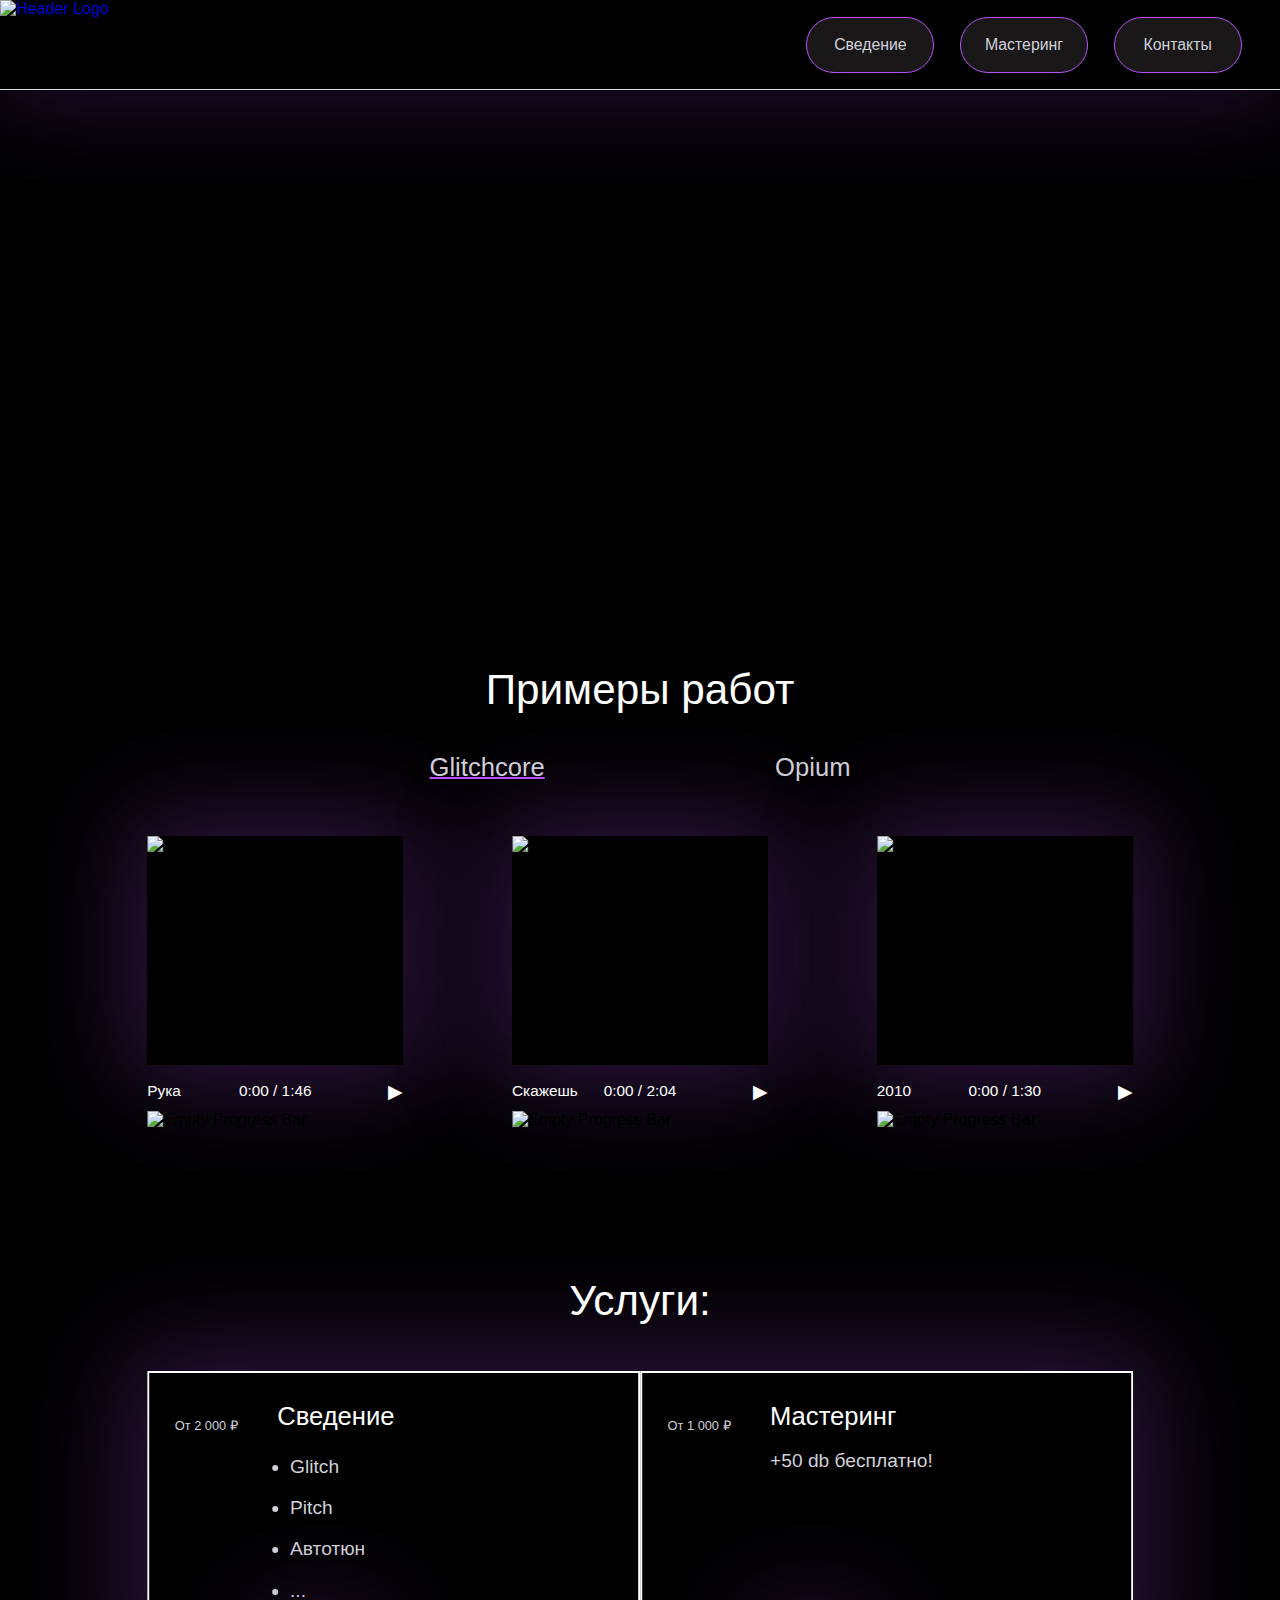
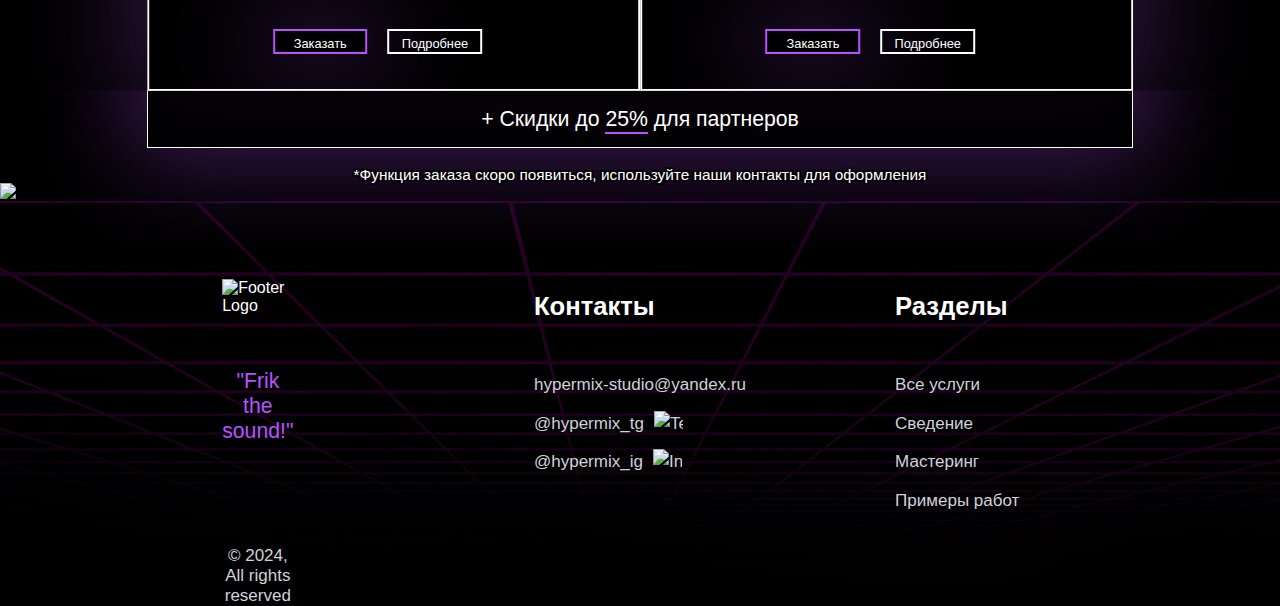
==== хостим 2/index.html @ dfeb9de0 "First commit" ====
<!DOCTYPE html>
<html lang="en">
<head>
    <link rel="shortcut icon" href="../web/images/icon.png" type="image/png">
    <meta charset="UTF-8">
    <meta name="viewport" content="width=device-width, initial-scale=1.0">
    <title>Hypermix studio</title>
    <link rel="stylesheet" href="web/css/main.css">
    <meta name="mailru-domain" content="qhyqRhUvNduUtfy6" />
</head>

<header class="site-header">
    <a href="index.html">
        <img id="header-logo" src="../web/images/main_header_logo.png" alt="Header Logo">
    </a>
    <nav class="desktop-menu">
    <button class="header-button" id="mix-button" onclick="location.href='mix.html'">Сведение</button>
    <button class="header-button" id="mastering-button" onclick="location.href='mastering.html'">Мастеринг</button>
    <button class="header-button" id="contacts-button" onclick="toggleContainer()">Контакты</button>
    </nav>
    <!-- Бургер-меню -->
    <div class="burger-menu" onclick="toggleMobileMenu()">
        <span></span>
        <span></span>
        <span></span>
    </div>
    <!-- Мобильное меню -->
    <nav class="mobile-menu">
        <a href="mix.html">Сведение</a>
        <a href="mastering.html">Мастеринг</a>
        <a href="#" onclick="toggleContainer()">Контакты</a>
    </nav>
    </header>

<body>
<div class="wrapper">
    
<main class="main">

    <!-- Контейнер, который открывается при нажатии на кнопку -->
    <div class="container" id="container" style="display: none;">
        <div class="container-links">
        <a >hypermix-studio@yandex.ru</a>
        <a href="https://t.me/hypermix" class="telegram-link">
            @hypermix_tg
            <img src="../web/images/telegram_icon.png" alt="Telegram" class="social-icon">
        </a>
        <a href="https://www.instagram.com/hypermix" class="instagram-link">
            @hypermix_ig
            <img src="../web/images/instagram_icon.png" alt="Instagram" class="social-icon">
        </a>
        </div>
    
    </div>


    <video id="main-wave-video" autoplay loop muted playsinline>
        <source src="../web/images/main_wave.mp4" type="video/mp4">
        Ваш браузер не поддерживает видео.
    </video>
    

<div id="work-examples-text">Примеры работ</div>


<div id="content-switch-buttons">
    <button id="glitchcore-button" class="content-button" onclick="activateButton(this, 'glitchcore')">Glitchcore</button>
    <button id="opium-button" class="content-button" onclick="activateButton(this, 'opium')">Opium</button>
</div>


<!-- Контейнер для Glitchcore (уже создан) -->
<div id="glitchcore-container">
    <div class="glitchcore-item">
    <img src="../web/images/main_rain.jpg" alt="Rain" class="gallery-image">
    <div class="track-controls-container">
    <div class="track-controls">
        <div class="track-name">Рука</div>
        <div class="track-timer">0:00 / 1:46</div>
        <button class="play-pause-btn" onclick="togglePlay(this)">▶</button>
    </div>
    <div class="progress-bar" onclick="seekAudio(event, this)">
        <img src="../web/images/main_empty_progressbar.png" class="progress-bg" alt="Empty Progress Bar">
        <img src="../web/images/main_full_progressbar.png" class="progress-fill" alt="Full Progress Bar">
    </div>
    </div>
    <audio>
        <source src="../web/audio/main_rain.mp3" type="audio/mpeg">
        Ваш браузер не поддерживает аудиоэлементы.
    </audio>
        <audio controls>
            <source src="../web/audio/main_rain.mp3" type="audio/mpeg">
            Your browser does not support the audio element.
        </audio>
    </div>


    <div class="glitchcore-item">
        <img src="../web/images/main_uzau.jpg" alt="Uzau" class="gallery-image">
        <div class="track-controls-container">
<div class="track-controls">
        <div class="track-name">Скажешь</div>
        <div class="track-timer">0:00 / 2:04</div>
        <button class="play-pause-btn" onclick="togglePlay(this)">▶</button>
    </div>
    <div class="progress-bar" onclick="seekAudio(event, this)">
        <img src="../web/images/main_empty_progressbar.png" class="progress-bg" alt="Empty Progress Bar">
        <img src="../web/images/main_full_progressbar.png" class="progress-fill" alt="Full Progress Bar">
    </div>
    </div>
    <audio>
        <source src="../web/audio/main_uzau.mp3" type="audio/mpeg">
        Ваш браузер не поддерживает аудиоэлементы.
    </audio>
        <audio controls>
            <source src="../web/audio/main_uzau.mp3" type="audio/mpeg">
            Your browser does not support the audio element.
        </audio>
    </div>


    <div class="glitchcore-item">
        <img src="../web/images/main_usb.jpg" alt="USB" class="gallery-image">
        <div class="track-controls-container">
<div class="track-controls">
        <div class="track-name">2010</div>
        <div class="track-timer">0:00 / 1:30</div>
        <button class="play-pause-btn" onclick="togglePlay(this)">▶</button>
    </div>
    <div class="progress-bar" onclick="seekAudio(event, this)">
        <img src="../web/images/main_empty_progressbar.png" class="progress-bg" alt="Empty Progress Bar">
        <img src="../web/images/main_full_progressbar.png" class="progress-fill" alt="Full Progress Bar">
    </div>
    </div>
    <audio>
        <source src="../web/audio/main_usb.mp3" type="audio/mpeg">
        Ваш браузер не поддерживает аудиоэлементы.
    </audio>
        <audio controls>
            <source src="../web/audio/main_usb.mp3" type="audio/mpeg">
            Your browser does not support the audio element.
        </audio>
    </div>
</div>


<!-- Контейнер для Opium -->
<div id="opium-container" style="display: none;">
    <div class="glitchcore-item">
        <img src="../web/images/main_rickowens.jpg" alt="Ric Owens" class="gallery-image">
        <div class="track-controls-container">
<div class="track-controls">
        <div class="track-name">TRAP1</div>
        <div class="track-timer">0:00 / 1:18</div>
        <button class="play-pause-btn" onclick="togglePlay(this)">▶</button>
    </div>
    <div class="progress-bar" onclick="seekAudio(event, this)">
        <img src="../web/images/main_empty_progressbar.png" class="progress-bg" alt="Empty Progress Bar">
        <img src="../web/images/main_full_progressbar.png" class="progress-fill" alt="Full Progress Bar">
    </div>
    </div>
    <audio>
        <source src="../web/audio/main_rickowens.mp3" type="audio/mpeg">
        Ваш браузер не поддерживает аудиоэлементы.
    </audio>
        <audio controls>
            <source src="../web/audio/main_rickowens.mp3" type="audio/mpeg">
            Your browser does not support the audio element.
        </audio>
    </div>

    <div class="glitchcore-item">
        <img src="../web/images/main_fen.jpeg" alt="Fen" class="gallery-image">
        <div class="track-controls-container">
<div class="track-controls">
        <div class="track-name">Стрелки</div>
        <div class="track-timer">0:00 / 2:11</div>
        <button class="play-pause-btn" onclick="togglePlay(this)">▶</button>
    </div>
    <div class="progress-bar" onclick="seekAudio(event, this)">
        <img src="../web/images/main_empty_progressbar.png" class="progress-bg" alt="Empty Progress Bar">
        <img src="../web/images/main_full_progressbar.png" class="progress-fill" alt="Full Progress Bar">
    </div>
    </div>
    <audio>
        <source src="../web/audio/main_fen.mp3" type="audio/mpeg">
        Ваш браузер не поддерживает аудиоэлементы.
    </audio>
        <audio controls>
            <source src="../web/audio/main_fen.mp3" type="audio/mpeg">
            Your browser does not support the audio element.
        </audio>
    </div>
    <div class="glitchcore-item">

        <img src="../web/images/main_sky.jpg" alt="Sky" class="gallery-image">
        <div class="track-controls-container">
<div class="track-controls">
        <div class="track-name">just myself</div>
        <div class="track-timer">0:00 / 1:55</div>
        <button class="play-pause-btn" onclick="togglePlay(this)">▶</button>
    </div>
    <div class="progress-bar" onclick="seekAudio(event, this)">
        <img src="../web/images/main_empty_progressbar.png" class="progress-bg" alt="Empty Progress Bar">
        <img src="../web/images/main_full_progressbar.png" class="progress-fill" alt="Full Progress Bar">
    </div>
    </div>
    <audio>
        <source src="../web/audio/main_sky.mp3" type="audio/mpeg">
        Ваш браузер не поддерживает аудиоэлементы.
    </audio>
        <audio controls>
            <source src="../web/audio/main_sky.mp3" type="audio/mpeg">
            Your browser does not support the audio element.
        </audio>
    </div>
</div>

<div id="our-orders-text">Услуги:</div>

<!-- Replace existing custom-rectangle with two separate ones -->
<div class="services-container">
    <div id="mixing-rectangle">
        <div id="mixing-title">Сведение</div>
        <div id="mixing-price-container">
            <div id="mixing-price">От 2 000 ₽</div>
        </div>
        <ul id="mixing-list">
            <li>Glitch</li>
            <li>Pitch</li>
            <li>Автотюн</li>
            <li>...</li>
        </ul>
        <div class="button-container">
            <button class="order-button"  onclick="openOrderForm('mixing')">Заказать</button>
            <button class="details-button" onclick="location.href='mix.html'">Подробнее</button>
        </div>
    </div>



    <div id="mastering-rectangle">
        <div id="mastering-title">Мастеринг</div>
        <div id="mastering-price-container">
            <div id="mastering-price">От 1 000 ₽</div>
        </div>
        <div id="mastering-note">+50 db бесплатно!</div>
        <div class="button-container">
            <button class="order-button" onclick="openOrderForm('mastering')">Заказать</button>
            <button class="details-button" onclick="location.href='mastering.html'">Подробнее</button>
        </div>
    </div>
    
    
</div>

<div id="discount-rectangle">
    <div id="discount-text">+ Скидки до <span class="discount-percent">25%</span> для партнеров</div>
</div>

<!-- Затемнение сайта -->
<div class="overlay" id="overlay"></div>

<!-- Форма заказа -->
<div class="order-form" id="orderForm-mixing">
    <div class="order-form-header">
        <span class="form-title">Форма заказа</span>
        <span class="form-subtitle">Сведение</span>
        <button class="close-button" onclick="closeOrderForm()">✖</button>
    </div>
    <!-- Контент формы -->
    <form>
        <ul class="order-form-fields">
            <li>
                <span class="field-label">Псевдоним:</span>
                <input type="text" class="field-input" name="nickname" placeholder="Введите псевдоним" required>
            </li>
            <li>
                <span class="field-label">Соц. сеть для коммуникации:</span>
                <input type="text" class="field-input" name="social" placeholder="Введите ссылку" required>
            </li>
            <li>
                <span class="field-label">Кол-во исполнителей:</span>
                <input type="text" class="field-input" name="social" placeholder="Сколько?" required>
            </li>
            <li>
                <span class="field-label">Похожий трек:</span>
                <input type="text" class="field-input" name="social" placeholder="Ссылка" required>
            </li>
            <li>
                <span class="field-label">Ваши дорожки вокала:</span>
                <div class="file-upload-wrapper">
                    <input type="file" class="custom-file-input" name="vocal_tracks" accept="audio/*" id="vocal-track-upload-mixing">
                    <label for="vocal-track-upload-mixing" class="upload-label field-input">+Добавить файл</label>
                </div>
            </li>
            <li>
                <span class="field-label">Инструментал вашего трека:</span>
                <div class="file-upload-wrapper">
                    <input type="file" class="custom-file-input" name="instrumental_track" accept="audio/*" id="instrumental-track-upload-mixing">
                    <label for="instrumental-track-upload-mixing" class="upload-label field-input">+Добавить файл</label>
                </div>
            </li>
            <li>
                <span class="field-label">Тональность:</span>
                <input type="text" class="field-input" name="social" placeholder="A#m, C, ..." required>
            </li  >
            <li >
                <span class="field-label">Комментарий:</span>
                <textarea class="field-textarea" name="comment" placeholder="Введите комментарий"></textarea>
            </li>

            <li>
                <span class="field-label">Почта для получения чека:</span>
                <input type="text" class="field-input" name="social" placeholder="address@mail" required>
            </li>
            <li>
                <span class="field-label">Номер карты:</span>
                <input type="text" class="field-input" name="social" placeholder="0000 0000 0000 0000" required>
            </li>
            <li>
                <span class="field-label">Срок действия:</span>
                <input type="text" class="field-input" name="social" placeholder="ММ/ГГ" required>
            </li>
            <li>
                <span class="field-label">CVC/CVV-код:</span>
                <input type="text" class="field-input" name="social" placeholder="CVC" required>
            </li>
            
        </ul>
        <span class="centered-text">*Предоплата 500 рублей во избежание DDOS-атак</span>
        <button type="submit" class="order-button-form">Отправить</button>
    </form>
</div>




<!-- Форма заказа -->
<div class="order-form" id="orderForm-mastering">
    <div class="order-form-header">
        <span class="form-title">Форма заказа</span>
        <span class="form-subtitle">Мастеринг</span>
        <button class="close-button" onclick="closeOrderForm()">✖</button>
    </div>
    <!-- Контент формы -->
    <form>
        <ul class="order-form-fields">
            <li>
                <span class="field-label">Псевдоним:</span>
                <input type="text" class="field-input" name="nickname" placeholder="Введите псевдоним" required>
            </li>
            <li>
                <span class="field-label">Соц. сеть для коммуникации:</span>
                <input type="text" class="field-input" name="social" placeholder="Введите ссылку" required>
            </li>
            <li>
                <span class="field-label">Пример желаемого мастеринга:</span>
                <input type="text" class="field-input" name="social" placeholder="Ссылка" required>
            </li>
            <li>
                <span class="field-label">Ваши дорожки вокала:</span>
                <div class="file-upload-wrapper">
                    <input type="file" class="custom-file-input" name="vocal_tracks" accept="audio/*" id="vocal-track-upload-mastering">
                    <label for="vocal-track-upload-mastering" class="upload-label field-input">+Добавить файл</label>
                </div>
            </li>
            <li>
                <span class="field-label">Инструментал вашего трека:</span>
                <div class="file-upload-wrapper">
                    <input type="file" class="custom-file-input" name="instrumental_track" accept="audio/*" id="instrumental-track-upload-mastering">
                    <label for="instrumental-track-upload-mastering" class="upload-label field-input">+Добавить файл</label>
                </div>
            </li>
            <li>
                <span class="field-label">Тональность:</span>
                <input type="text" class="field-input" name="social" placeholder="A#m, C, ..." required>
            </li>
            <li>
                <span class="field-label">Комментарий:</span>
                <textarea class="field-textarea" name="comment" placeholder="Введите комментарий"></textarea>
            </li>
            <li>
                <span class="field-label">Почта для получения чека:</span>
                <input type="text" class="field-input" name="social" placeholder="address@mail" required>
            </li>
            <li>
                <span class="field-label">Номер карты:</span>
                <input type="text" class="field-input" name="social" placeholder="0000 0000 0000 0000" required>
            </li>
            <li>
                <span class="field-label">Срок действия:</span>
                <input type="text" class="field-input" name="social" placeholder="ММ/ГГ" required>
            </li>
            <li>
                <span class="field-label">CVC/CVV-код:</span>
                <input type="text" class="field-input" name="social" placeholder="CVC" required>
            </li>
            
        </ul>
        <span class="centered-text">*Предоплата 500 рублей во избежание DDOS-атак</span>
        <button type="submit" class="order-button-form">Отправить</button>
    </form>
</div>

<div class="order-note">*Функция заказа скоро появиться, используйте наши контакты для оформления</div>
 
<img id="footer-up-image" src="../web/images/footer_up.png" alt="Footer Background">


</main>





<footer class="footer">


    <div class="footer-columns">

        <div class="footer-column">
            <img src="../web/images/main_header_logo.png" alt="Footer Logo" class="footer-logo">
            <div class="footer-tagline">"Frik the sound!"</div>
            <div class="footer-copyright">© 2024, All rights reserved</div>
        </div>

        <!-- Contacts Column -->
        <div class="footer-contacts" >
            <h3 class="footer-title">Контакты</h3>
            <div class="footer-links">
                <a >hypermix-studio@yandex.ru</a>
                <a href="https://t.me/hypermix" class="telegram-link">
                    @hypermix_tg
                    <img src="../web/images/telegram_icon.png" alt="Telegram" class="social-icon">
                </a>
                <a href="https://www.instagram.com/hypermix" class="instagram-link">
                    @hypermix_ig
                    <img src="../web/images/instagram_icon.png" alt="Instagram" class="social-icon">
                </a>
                
            </div>
        </div>
        
        <!-- Sections Column -->
        
        <div class="footer-column">
            <div class="footer-column-sections">
            <h3 class="footer-title">Разделы</h3>
            <div class="footer-links">
                <a href="index.html#our-orders-text">Все услуги</a>
                <a href="mix.html" onclick="location.href='mix.html'">Сведение</a>
                <a href="mastering.html" onclick="location.href='mastering.html'">Мастеринг</a>
                <a href="index.html#work-examples-text">Примеры работ</a>
            </div>
        </div>
        </div>
    </div>


</footer>









</div>

    <script>

        // Функция для открытия и закрытия контейнера
        function toggleContainer() {
    const container = document.getElementById('container');
    const currentDisplay = window.getComputedStyle(container).display;

    if (currentDisplay === 'none') {
        container.style.display = 'block'; // Показываем контейнер
    } else {
        container.style.display = 'none'; // Скрываем контейнер
    }
}

function showContent(contentId) {
        // Скрываем оба контейнера
        document.getElementById('glitchcore-container').style.display = 'none';
        document.getElementById('opium-container').style.display = 'none';
  document.getElementById('glitchcore-container').style.opacity = '0';
        document.getElementById('opium-container').style.opacity = '0';

        // Показываем выбранный контейнер
        document.getElementById(contentId + '-container').style.display = 'flex';
		
			  setTimeout(() => {document.getElementById(contentId + '-container').style.opacity = '1';}, 1000)
    }

window.onload = function () {
    // Устанавливаем активное состояние кнопки
    const defaultButton = document.getElementById('glitchcore-button');
    const defaultContainer = document.getElementById('glitchcore-container');

    // Активируем кнопку
    defaultButton.classList.add('active');

    // Показываем контейнер
    defaultContainer.style.display = 'flex'; 
	defaultContainer.style.opacity = '1';
};

 function activateButton(button, contentId) {
            // Убираем класс "active" у всех кнопок
            document.querySelectorAll('.content-button').forEach(btn => btn.classList.remove('active'));

            // Добавляем класс "active" к нажатой кнопке
            button.classList.add('active');

            // Скрываем все контейнеры
             document.getElementById('glitchcore-container').style.display = 'none';
        document.getElementById('opium-container').style.display = 'none';
  document.getElementById('glitchcore-container').style.opacity = '0';
        document.getElementById('opium-container').style.opacity = '0';
  // Показываем выбранный контейнер
        document.getElementById(contentId + '-container').style.display = 'flex';
		     
			 setTimeout(() => {document.getElementById(contentId + '-container').style.opacity = '1';}, 1)
 
        }








let currentAudio = null;
let currentButton = null;

function togglePlay(button, audioSrc) {
    const container = button.closest('.glitchcore-item');
    const audioElement = container.querySelector('audio');
    
    if (!audioElement) {
        console.error("Аудиоэлемент не найден!");
        return;
    }

    // Если аудио меняется, останавливаем текущее воспроизведение
    if (currentAudio && currentAudio !== audioElement) {
        currentAudio.pause();
        if (currentButton) currentButton.textContent = '▶';
    }

    // Управляем текущим состоянием аудио
    if (audioElement.paused) {
        audioElement.play();
        button.textContent = '❚❚';
        currentAudio = audioElement;
        currentButton = button;
    } else {
        audioElement.pause();
        button.textContent = '▶';
        currentAudio = null;
        currentButton = null;
    }

    // Обновляем прогресс и отображение времени
    audioElement.ontimeupdate = () => updateProgress(audioElement, container);
    audioElement.onended = () => button.textContent = '▶';
}



function updateProgress(audio, container) {
    const timer = container.querySelector('.track-timer');
    const progressFill = container.querySelector('.progress-fill');

    const currentTime = formatTime(audio.currentTime);
    const duration = formatTime(audio.duration || 0);

    // Обновление времени
    timer.textContent = `${currentTime} / ${duration}`;

    // Обновление прогрессбара
    const progressPercentage = (audio.currentTime / audio.duration) * 100 || 0;
    progressFill.style.clipPath = `inset(0 ${100 - progressPercentage}% 0 0)`;
}

function seekAudio(event, progressBar) {
    const container = progressBar.closest('.glitchcore-item');
    const audio = container.querySelector('audio');
    const playPauseButton = container.querySelector('.play-pause-btn');

    const rect = progressBar.getBoundingClientRect();
    const clickX = event.clientX - rect.left;
    const percentage = clickX / rect.width;

    // Устанавливаем новое время воспроизведения
    audio.currentTime = percentage * audio.duration;

    // Проверяем, воспроизводится ли другой трек
    if (currentAudio && currentAudio !== audio) {
        currentAudio.pause(); // Ставим на паузу текущий трек
        if (currentButton) currentButton.textContent = '▶'; // Обновляем кнопку предыдущего трека
    }

    // Обновляем ссылки на новый трек и кнопку
    currentAudio = audio;
    currentButton = playPauseButton;

    // Запускаем воспроизведение нового трека
    if (audio.paused) {
        audio.play();
        playPauseButton.textContent = '❚❚';
    }

    // Обновляем прогресс и таймер при воспроизведении
    audio.ontimeupdate = () => updateProgress(audio, container);
    audio.onended = () => playPauseButton.textContent = '▶';
}




function formatTime(seconds) {
    const minutes = Math.floor(seconds / 60);
    const secs = Math.floor(seconds % 60).toString().padStart(2, '0');
    return `${minutes}:${secs}`;
}
function formatTime(seconds) {
    const minutes = Math.floor(seconds / 60);
    const secs = Math.floor(seconds % 60).toString().padStart(2, '0');
    return `${minutes}:${secs}`;
}








document.querySelectorAll('.progress-bar').forEach(container => {
    container.addEventListener('click', function (e) {
        const rect = container.getBoundingClientRect();
        const clickPosition = e.clientX - rect.left;
        const progressWidth = container.offsetWidth;

        const clickedPercentage = clickPosition / progressWidth;
        const audio = container.closest('.glitchcore-item').querySelector('audio');
        
        audio.currentTime = clickedPercentage * audio.duration;
    });
});

document.querySelectorAll('.progress-bar').forEach(container => {
    container.addEventListener('click', function (e) {
        const rect = container.getBoundingClientRect();
        const clickPosition = e.clientX - rect.left;
        const progressWidth = container.offsetWidth;

        const clickedPercentage = clickPosition / progressWidth;
        const audio = container.closest('.glitchcore-item').querySelector('audio');

        audio.currentTime = clickedPercentage * audio.duration;
    });
});

function updateProgress(audio, container) {
    const progressFill = container.querySelector('.progress-fill');
    const timer = container.querySelector('.track-timer');
    const percentage = (audio.currentTime / audio.duration) * 100;

    // Обновляем clip-path
    progressFill.style.clipPath = `inset(0 ${100 - percentage}% 0 0)`;

    // Обновляем таймер
    timer.textContent = `${formatTime(audio.currentTime)} / ${formatTime(audio.duration)}`;
}






function handleProgressBarClick(event, progressBar) {
    const container = progressBar.closest('.glitchcore-item');
    const audio = container.querySelector('audio');
    const playPauseButton = container.querySelector('.play-pause-btn');

    const rect = progressBar.getBoundingClientRect();
    const clickX = event.clientX - rect.left;
    const progressWidth = rect.width;

    const percentage = clickX / progressWidth;

    if (audio.duration) {
        audio.currentTime = percentage * audio.duration;

        // Запускаем трек, если он на паузе
        if (audio.paused) {
            audio.play();
            playPauseButton.textContent = '❚❚';
        }

        // Если был другой активный трек, останавливаем его
        if (currentAudio && currentAudio !== audio) {
            currentAudio.pause();
            if (currentButton) currentButton.textContent = '▶';
        }

        currentAudio = audio;
        currentButton = playPauseButton;

        audio.ontimeupdate = () => updateProgress(audio, container);
        audio.onended = () => playPauseButton.textContent = '▶';
    } else {
        console.error('Audio duration is not available yet.');
    }
}

// Подключение обработчика к каждому прогресс-бару
document.querySelectorAll('.progress-bar').forEach(progressBar => {
    const container = progressBar.closest('.glitchcore-item');
    const audio = container.querySelector('audio');

    progressBar.addEventListener('click', event => {
        handleProgressBarClick(event, audio, container);
    });
});




document.querySelectorAll('.custom-file-input').forEach(input => {
    const label = input.nextElementSibling;
    input.addEventListener("change", event => {
        const fileName = event.target.files[0]?.name || "Добавить файл";
        label.innerHTML = `<span style="font-size: 1vw;">${fileName}</span>`;
    });
});




function openOrderForm(service) {
    window.scrollTo({ top: 0, behavior: 'smooth' }); // Прокрутка вверх
    document.getElementById('overlay').style.display = 'block';

    // Скрыть все формы и показать только нужную
    document.querySelectorAll('.order-form').forEach(form => {
        form.style.display = 'none';
    });

    document.getElementById(`orderForm-${service}`).style.display = 'block';
}


function closeOrderForm() {
    document.getElementById('overlay').style.display = 'none';

    // Скрыть все формы
    document.querySelectorAll('.order-form').forEach(form => {
        form.style.display = 'none';
    });
}




document.addEventListener("DOMContentLoaded", () => {
    const fileInput = document.querySelector("#file-upload");
    const fileLabel = document.querySelector(".upload-label");

    fileInput.addEventListener("change", (event) => {
        const fileName = event.target.files[0]?.name || "Добавить файл";

        // Устанавливаем имя файла с нужным стилем
        if (event.target.files[0]) {
            fileLabel.innerHTML = `<span style="font-size: 1vw;">${fileName}</span>`;
        } else {
            fileLabel.textContent = "Добавить файл"; // Сбрасываем текст, если файл не выбран
        }
    });
});





function toggleMobileMenu() {
    const menu = document.querySelector('.mobile-menu');
    const burger = document.querySelector('.burger-menu');
    const contactContainer = document.getElementById('container');

    // Переключение состояния мобильного меню
    menu.style.display = menu.style.display === 'flex' ? 'none' : 'flex';

    // Анимация бургер-иконки
    burger.classList.toggle('open');

    // Закрытие контейнера контактов, если он открыт
    if (contactContainer.style.display === 'block') {
        contactContainer.style.display = 'none';
    }
}


    </script>


</body>
</html>
---- хостим 2/web/css/main.css ----
/* Сброс стилей */
* {
    margin: 0;
    padding: 0;
    box-sizing: border-box;
}

/* Шрифт */
html {
    height: calc(((100vw * 0.52 + 13.3vw) + 28.5vw + 13.3vw + 25vw + 6.6vw) + 30vw);
background-color: black;
}

body {
    height: calc(((100vw * 0.52 + 13.3vw) + 28.5vw + 13.3vw + 25vw + 6.6vw) + 32vw);
    font-family: 'Ubuntu', sans-serif;
    
    margin: 0;
    width: 100%;

    color: black;
}

.order-note {
    position: relative;
    top: 130vw;
    font-size: 1.2vw; /* Размер текста */
    color: white; /* Белый цвет */
    text-align: center; /* Центровка текста */
    margin-top: 0.5vw; /* Отступ сверху */
    z-index: 2;
    text-shadow: 
        -2px -2px 0 #000, 
         2px -2px 0 #000, 
        -2px  2px 0 #000, 
         2px  2px 0 #000; /* Чёрный контур */
}

.wrapper {
min-height: 100%;
display: flex;
flex-direction: column;
}

.main{
flex: 1 1 auto;
background-color: black;
height: calc((100vw * 0.52 + 13.3vw) + 28.5vw + 13.3vw + 25vw + 6.6vw);
   position: relative; /* Это важно, чтобы абсолютные элементы позиционировались внутри `<main>` */

}

/* Шапка */
.site-header {
    position: fixed;
    top: 0;
    left: 0;
    width: 100%;
    height: 10vh;
    background-color: #000000;
    border-bottom: 1px solid #D9D9D9;
    z-index: 1000;
    display: flex;
    align-items: center;
    justify-content: flex-start;
    padding-left: 20px;
    box-shadow: 0px 0px 100px 10px rgba(183, 82, 253, 0.2);
}

/* Кнопки */
.header-button {
    position: absolute;
    width: 10vw;
    height: 6,5vh;
    background-color: #1A1718;
    border: 1px solid #B752FD;
    border-radius: 60px; /* Скругление */
    color: #D0D1D9; /* Цвет текста */
    font-size: calc(12px + 0.3vw);
    cursor: pointer;
    text-align: center;
    line-height: 6vh;
    font-family: 'Ubuntu', sans-serif;
}

/* Позиции кнопок */
#mix-button {
    right: calc(2% + (10vw * 2) + 5%);
    transform: translateY(-50%);
}

#mastering-button {
    right: calc(2% + 10vw + 3%);
    transform: translateY(-50%);
}

#contacts-button {
    right: 3%;
    transform: translateY(-50%);
}

/* --- Бургер-меню --- */
.burger-menu {
    position: relative;
    right: 5vw;
    display: none; /* Скрыто на больших экранах */
    flex-direction: column;
    justify-content: space-between;
    width: 25px;
    height: 20px;
    cursor: pointer;
    margin-left: auto; /* Отодвигаем бургер вправо */
}

.burger-menu span {

    display: block;
    height: 4px;
    background-color: #B752FD;
    
    border-radius: 5px;
    transition: 0.3s;
}

/* --- Мобильное меню --- */
.mobile-menu {
    display: none;
    flex-direction: column;
    position: fixed;
    top: 10vh;
    right: 0;
    width: 50vw;
    background-color: #1A1718;
    border: 1px solid #B752FD;
    box-shadow: 0px 0px 10px rgba(0, 0, 0, 0.5);
    padding: 2vw;
    z-index: 999;
    border-radius: 30px;
    right: 3%;
}

.mobile-menu a {
    color: #D0D1D9;
    text-decoration: none;
    margin: 1vw 0;
    font-size: 5vw;
    margin-left: 2vw;
}

.mobile-menu a:hover {
    color: #B752FD;
}



.burger-menu.open span:nth-child(1) {
    transform: translateY(8px) rotate(45deg);
}

.burger-menu.open span:nth-child(2) {
    opacity: 0;
}

.burger-menu.open span:nth-child(3) {
    transform: translateY(-8px) rotate(-45deg);
}


#mix-button, #mastering-button, #contacts-button {
    top: 50%;
    transform: translateY(-50%);
}

/* Ховер-эффект для кнопок */
.header-button:hover {
    background-color: #2A2728;
}

/* Контейнер (по умолчанию скрыт) */
.container {
    display: none; /* Скрыт по умолчанию */
    position: fixed;
    top: 13vh;
    right: 3%;
    width: 20vw; /* Ширина контейнера */
    height: 11vw; /* Высота контейнера */
    background-color: #1A1718;
    border: 1px solid #B752FD;
    z-index: 999;
    color: #ffffff;
    display: flex;
    flex-direction: column;
    font-size: 1.33vw;
    border-radius: 30px; /* Скругление краев */

}

/* Ховер-эффект для контейнера */
.container:hover {
    background-color: #2A2728;
}

/* Строки внутри контейнера */
.line {
    color: #FFFFFF;
    font-size: 1.33vw;
    position: absolute;
}

#line1 {
    top: 1.53vw;
    left: 2vw;
}

#line2 {
    top: 4.4vw;
    left: 2vw;
}

#line3 {
    top: 7.27vw;
    left: 2vw;
}

#line4 {
    top: 10.1vw;
    left: 2vw;
}

.container-links {
    display: flex;
    flex-direction: column;
    gap: 1vw;
    

}

.container a {
    position: relative;
    left: 2vw;
    top: 1vw;
    color: #D0D1D9;
    text-decoration: none;
    font-size: 1.33vw;
    transition: color 0.3s ease;
    text-align: left; /* Убедитесь, что ссылки наследуют выравнивание */
    line-height: 2vw; /* Увеличивает расстояние между строками */
     white-space: nowrap; /* Запрещает перенос текста */
}

.container-links a:hover {
    color: #B752FD;
}

#beyond-sound-text {
    position: absolute;
    top: 149px; /* Координата Y */
    left: 618px; /* Координата X */
    color: #B752FD; /* Цвет текста */
    font-size: 30px; /* Размер шрифта */
    font-family: 'Ubuntu', sans-serif; /* Шрифт для соответствия дизайну */
    text-shadow: 1px 1px 3px rgba(0, 0, 0, 0.7); /* Опционально, для эффекта */
    z-index: 1;
}

#main-wave-image {
    position: absolute;
    top: 0; /* Начало изображения по вертикали */
    left: 0; /* Начало изображения по горизонтали */
    width: 100%; /* Занимает всю ширину экрана */
    height: auto; /* Сохраняет пропорции */
    z-index: 0; /* Размещаем за другими элементами */
}

#main-wave-video {
    position: absolute;
    top: 0;
    left: 0;
    width: 100%; /* Занимает всю ширину */
    height: auto; /* Сохраняет пропорции */
    z-index: 0; /* Размещается за другими элементами */
}


#header-logo {
    position: absolute;
    top: 0; /* Координата Y */
    left: 0; /* Координата X */
    width: auto; /* Сохраняет пропорции */
    height: 10vh;
    z-index: 1001; /* Логотип выше остальных элементов */
}

#work-examples-text {
    position: absolute;
    top: calc(100vw * 0.52);
    left: 50%;
    transform: translateX(-50%);
    width: fit-content;
    color: #ffffff; /* Цвет текста */
    font-size: 50px; /* Размер шрифта */
    font-family: 'Ubuntu', sans-serif; /* Используем тот же шрифт для стилистики */
   
    text-align: center; /* Опционально, если текст может измениться */
}

#work-examples-text, #our-orders-text {
    font-size: 3.3vw;
  }
  

#glitchcore-container {
    position: absolute;
    left: 50%; /* Центрируем контейнер */
    transform: translateX(-50%);
    display: flex; /* Flexbox для горизонтального ряда */
    gap: 115px; /* Увеличенный отступ между элементами */
    justify-content: center;
   
}



.glitchcore-item audio {
    margin-top: 10px; /* Отступ между изображением и аудио */
    width: 100%; /* Аудиоплеер занимает всю ширину контейнера */
}

#content-switch-buttons {
    position: absolute;
    top: calc(100vw * 0.52 + 6.8vw); /* Formula + offset for spacing after title */
    left: 50%;
    transform: translateX(-50%);
    display: flex;
    gap: 18vw;
    width: 50vw;
    justify-content: center;
}

/* Кнопки контента */
.content-button {
    background: none;
    border: none;
    font-size: 2vw;
    color: #D0D1D9;
    cursor: pointer;
    position: relative;
    text-decoration: none;
    transition: all 0.3s ease;
}

.content-button:hover {
    text-decoration: underline;
    text-decoration-color: #ffffff;
    text-decoration-thickness: 2px;
}

.content-button.active {
    text-decoration: underline;
    text-decoration-color: #B752FD;
    text-decoration-thickness: 2px;
}

#glitchcore-button {
    position: relative;
    left: 0px; /* Координата X */
    top: 0px;
}

#opium-button {
    position: relative;
    left: 0px; /* Координата X */
    top: 0px;
}

/* Стили для изображений и аудиофайлов */
.glitchcore-item {
    display: flex;
    flex-direction: column; /* Расположение элементов вертикально */
    align-items: center; /* Центрирование элементов */
    
    height: auto; /* Убедитесь, что высота не ограничивается */
    justify-content: space-between; /* Равномерное распределение */
}



.glitchcore-item audio {
    margin-top: 10px; /* Отступ между изображением и аудио */
    width: 100%; /* Аудиоплеер занимает всю ширину контейнера */
}

/* Контейнеры для Glitchcore и Opium */
#glitchcore-container, #opium-container {
    
    display: flex;
    justify-content: center;
    gap: 8.5vw;
    position: absolute;
    top: calc(100vw * 0.52 + 13.3vw); /* Formula + offset for spacing after title */
    left: 50%;
    transform: translateX(-50%);
    height :30vw;
    z-index: 5;
	transition: 0.5s;
	opacity: 0;
}


.track-controls {
    display: flex;
    justify-content: space-between; /* Разделение по краям */
    align-items: center; /* Выравнивание по центру */
    width: 100%; /* Использует ширину контейнера */
    margin-top: 0.5vw; /* Задайте фиксированный отступ */
}

.track-name {
    font-size: 1.2vw;
    color: white;
    flex: 1; /* Занимает пространство слева */
    text-align: left;
}

.track-timer {
     font-size: 1.2vw;
    color: white;
    flex: 1; /* Располагается в центре */
    text-align: center;
}

.play-pause-btn {
    background-color: transparent;
    border: none;
width: 40px; /* Фиксированная ширина кнопки */
    height: 40px; 
     font-size: 1.5vw;
    color: white;
    cursor: pointer;
    flex: 1; /* Располагается справа */
    text-align: right;
}

.track-name,
.track-timer,
.play-pause-btn {
    flex-shrink: 0; /* Предотвращение сжатия элементов */
}

.progress-bar {
    position: relative;
    width: 20vw;
    height: 8.5vw;
    overflow: hidden;
}

.progress-bg {
    position: absolute;
    top: 0;
    left: 0;
    width: 100%;
    height: 100%;
    z-index: 1;
    object-fit: cover;
}
.progress-fill {
    position: absolute;
    top: 0;
    left: 0;
    width: 100%; /* Покрывает весь прогресс-бар */
    height: 100%;
    z-index: 2; /* Должна быть выше фона */
    object-fit: cover; /* Убедитесь, что масштабирование подходит */
    clip-path: inset(0 100% 0 0); /* Скрываться через обрезание */
    transition: clip-path 0.1s ease; /* Плавное изменение обрезания */
}





#our-orders-text {
    position: absolute;
    top: calc((100vw * 0.52 + 13.3vw) + 28.5vw + 6vw);
    left: 50%; /* Координата X */
    color: #ffffff; /* Цвет текста */
    transform: translateX(-50%);
    font-family: 'Ubuntu', sans-serif; /* Используем тот же шрифт для стилистики */
   
    text-align: center; /* Опционально, если текст может измениться */
    z-index: 5;
}

audio {
    display: none;
}

.gallery-image {
    width: 20vw;
    height: 20vw;
    object-fit: cover; /* Обрезка изображения с сохранением пропорций */
    box-shadow: 0px 0px 100px 20px rgba(183, 82, 253, 0.25);
}

/* Контейнер для кнопок внутри custom-rectangle */
#mixing-rectangle, #mastering-rectangle {
    position: relative;
    width: 38.5vw;
    height: 25vw;
    background-color: rgba(0, 0, 0, 0.8);
    border: 2px solid #FFFFFF;
    /* Remove absolute positioning */
    top: auto;
    left: auto;
 
}

.services-container {
    position: absolute;
    top: calc((100vw * 0.52 + 13.3vw) + 28.5vw + 13.3vw);
    left: 50%;
    transform: translateX(-50%);
    width: 77vw;
    display: flex;
    justify-content: center;
    box-shadow:  0px 0px 100px 20px rgba(183, 82, 253, 0.25);
    z-index:  1;
    overflow:hidden;
}

/* Стили для секции "Сведение" */
#mixing-section {
    position: absolute;
    width: 558px; /* До вертикальной линии */
top: 32px;
left:155px;
}

#mixing-title, #mastering-title {
    position: absolute;
    top: 2.3vw;
    left: 10vw;
        font-size: 2vw;
    color: #FFFFFF;
}

#mixing-price-container, #mastering-price-container {
    position: absolute;
    top: 3.5vw; /* Adjust top spacing */
    left: 2vw; /* Adjust left spacing */
z-index: 1;
}


#mixing-price {
     font-size: 1vw;
    color: #D0D1D9;
}

#mixing-list {
    position: absolute;
    top: 6.5vw;
    left: 11vw;
  font-size: 1.5vw;
    color: #D0D1D9;
    list-style-type: disc;
}

#mixing-list li {
    margin-bottom: 1.5vw;
}

#order-mixing,
#details-mixing {
    margin-top: 10px;
    margin-right: 30px; /* Расстояние между кнопками */
z-index: 1;
}


/* Стили для секции "Мастеринг" */
#mastering-section {
    position: absolute;
    width: 554px; /* До правого края прямоугольника */

top: 32px;
left: 732px;

}


#mastering-price {
     font-size: 1vw;
    color: #D0D1D9;
}

#mastering-note {
    position: absolute;
    top: 6vw;
    left: 10vw;
      font-size: 1.5vw;
    color: #D0D1D9;
}

/* Контейнер для скидки */
#discount-container {
    position: absolute;
    top: 345px; /* Координата Y второй линии плюс небольшой отступ */
    left: -740px; /* Левый край контейнера */
    width: 1113px; /* Ширина контейнера совпадает с шириной прямоугольника */
    height: 90px; /* Высота секции для размещения надписи и линии */
    display: flex;
    flex-direction: column; /* Элементы располагаются вертикально */
    align-items: center; /* Центровка по горизонтали */
    justify-content: space-between; /* Распределение между верхом и низом */
}

/* Текст "25%" с подчеркиванием */
.discount-percent {
    position: relative;
    display: inline-block; /* Чтобы линия подчеркивала только текст */
}

.discount-percent::after {
    content: ''; /* Псевдоэлемент для линии */
    position: absolute;
    bottom: -2px; /* Отступ от текста */
    left: 0;
    width: 100%; /* Длина линии под текстом */
    height: 2px; /* Толщина линии */
    background-color: #B752FD; /* Цвет линии */
}

/* Кнопки в секции Сведение */
#order-mixing,
#details-mixing {
    margin-top: 10px;
    margin-right: 30px; /* Расстояние между кнопками */
}

/* Кнопки в секции Мастеринг */
#order-mastering,
#details-mastering {
    margin-top: 10px;
    margin-right: 2vw; /* Расстояние между кнопками */
}

/* Кнопка "Заказать" */
.order-button {
    width: 7.4vw;
    height: 2vw;
    border: 2px solid #B752FD; /* Фиолетовый контур */
    background-color: transparent; /* Без заливки */
    color: #FFFFFF; /* Белый текст */
    font-size: 1vw;
    font-family: 'Ubuntu', sans-serif;
    text-align: center;
    line-height: 2vw; /* Вертикальное центрирование текста */
    cursor: pointer;
    transition: all 0.3s ease; /* Плавный переход */
    margin-top: 20vw;
    margin-left: -2.5vw;
    box-shadow: 0px 0px 100px 20px rgba(183, 82, 253, 0.25);
}

.order-button:hover {
    background-color: #B752FD; /* Заливка при наведении */
    color: #000000; /* Чёрный текст при наведении */
}

/* Кнопка "Подробнее" */
.details-button {
    width: 7.4vw;
    height: 2vw;
    border: 2px solid #FFFFFF; /* Белый контур */
    background-color: transparent; /* Без заливки */
    color: #FFFFFF; /* Белый текст */
    font-size: 1vw;
    font-family: 'Ubuntu', sans-serif;
    text-align: center;
    line-height: 2vw; /* Вертикальное центрирование текста */
    cursor: pointer;
    transition: all 0.3s ease; /* Плавный переход */
    margin-top: 20vw;
}

.details-button:hover {
    background-color: #FFFFFF; /* Заливка при наведении */
    color: #000000; /* Чёрный текст при наведении */
}

/* Контейнер для кнопок с настраиваемым расположением */
.button-container {
    display: flex;
    gap: 20px; /* Расстояние между кнопками */
    justify-content: center; /* Центровка по горизонтали */
    align-items: center; /* Центровка по вертикали */
    position: relative; /* Чтобы задать координаты */
}

/* Если нужно вручную смещать */
.button-container.custom {
    top: 800px; /* Регулируйте отступ сверху */
    left: 0px; /* Регулируйте отступ слева */
    transform: translate(-50%, -50%); /* Центровка относительно точки */
}

#footer-up-image {
    position: absolute;
    bottom: 0; /* Position at bottom of main */
    left: 0;
    width: 100%;
    height: auto;
    z-index: 0;
}

.footer {
width: 100%;
height: 30vw;
color: black;
}

.footer {
    width: 100%;
    background-color: black;
    padding: 40px 0;
    color: white;
}

.footer-columns {
    display: flex;
    justify-content: center;
    max-width: 1200px;
    margin: 0 auto;
}

.footer-column {
    display: flex;
    flex-direction: column;
    align-items: center;
    text-align: left; /* Выравнивание текста по левому краю */
   margin-left: 22vw;
    margin-right: 25vw;
}

.footer-title {
    
    color: white;
    font-size: 2vw;
    margin-top: 4vw;
    margin-bottom: 4vw;
    font-family: 'Ubuntu', sans-serif;
}

.footer-links {
    display: flex;
    flex-direction: column;
    gap: 1vw;
    

}

.footer-links a {
    color: #D0D1D9;
    text-decoration: none;
    font-size: 1.33vw;
    transition: color 0.3s ease;
    text-align: left; /* Убедитесь, что ссылки наследуют выравнивание */
    line-height: 2vw; /* Увеличивает расстояние между строками */
     white-space: nowrap; /* Запрещает перенос текста */
}

.footer-links a:hover {
    color: #B752FD;
}

.footer {
    width: 100%;
    background-color: black;
    background-image: url('../images/footer_down.png');
    background-size: cover;
    background-position: center;
    background-repeat: no-repeat;
    padding: 40px 0;
    color: white;
}

/* Стили для логотипа */
.footer-logo {
    width: auto; /* Настраиваем размер логотипа */
    height: 5vw; /* Настраиваем размер логотипа */
    margin-bottom: 2vw; /* Отступ снизу */
    margin-top: 3vw;
}

/* Слоган */
.footer-tagline {
    font-size: 1.66vw;
    color: #B752FD;
    font-family: 'Ubuntu', sans-serif;
    text-align: center;
    margin-bottom: 8vw;
}

/* Авторские права */
.footer-copyright {
    font-size: 1.33vw;
    color: #D0D1D9;
    font-family: 'Ubuntu', sans-serif;
    text-align: center;
    margin-top: auto; /* Размещает элемент внизу */
}

.footer-contacts {
    position:absolute;
    left: 50%;
    transform: translateX(-50%);

   
}

.footer-column {
 
    vertical-align: top; /* Выравнивание по верху */
  
}

.telegram-link {
    display: flex; /* Используем flexbox для горизонтального размещения текста и иконки */
    align-items: center; /* Выравниваем текст и иконку по вертикали */
    text-decoration: none; /* Убираем подчеркивание у ссылки */
    color: #D0D1D9; /* Цвет текста */
}

.telegram-link .social-icon {
    
    width: 2.3vw; /* Размер иконки */
    height: auto;
    margin-left: 10px; /* Отступ между текстом и иконкой */
}

.instagram-link {
    display: flex; /* Горизонтальное расположение текста и иконки */
    align-items: center; /* Выравнивание по вертикали */
    text-decoration: none; /* Убираем подчеркивание */
    color: #D0D1D9; /* Цвет текста */
}

.instagram-link .social-icon {
    width: 2.3vw; /* Размер иконки */
    height: auto;
    margin-left: 10px; /* Отступ между текстом и иконкой */
}

#discount-rectangle {
    top: calc((100vw * 0.52 + 13.3vw) + 28.5vw + 13.3vw + 21.95vw);
    position: relative;
    width: 77vw; /* Ширина блока */
    height: 4.5vw; /* Высота блока */
    background-color: rgba(0, 0, 0, 0.8); /* Полупрозрачный фон */
    border: 1px solid #FFFFFF; /* Белая рамка */
    margin: 3vw auto 0; /* Отступы сверху и центрирование */
    display: flex;
    align-items: center; /* Вертикальное выравнивание текста */
    justify-content: center; /* Горизонтальное выравнивание текста */
    clip-path: inset(0px -100px -100px -100px);
    box-shadow: 0px 0px 100px 20px rgba(183, 82, 253, 0.25); /* Эффект свечения */
    overflow:hidden;
    z-index: 1;
   
}

#discount-text {
    font-size: 1.66vw;
    color: #FFFFFF; /* Белый текст */
    font-family: 'Ubuntu', sans-serif; /* Шрифт */
    text-align: center;
}

.discount-percent {
    position: relative;
    display: inline-block;
    color: #FFFFFF;
}

.discount-percent::after {
    content: '';
    position: absolute;
    bottom: -2px; /* Отступ от текста */
    left: 0;
    width: 100%; /* Длина линии */
    height: 2px; /* Толщина линии */
    background-color: #B752FD; /* Цвет линии */
}


/* Затемнение сайта */
.overlay {
    display: none; /* По умолчанию скрыто */
    position: fixed;
    top: 0;
    left: 0;
    width: 100vw;
    height: 100vh;
    background-color: rgba(0, 0, 0, 0.7); /* Полупрозрачный чёрный фон */
    z-index: 999; /* Выше всех элементов сайта */
}

/* Контейнер формы */
.order-form {
    display: none; /* Скрыта по умолчанию */
    position: relative;
    top: 0vw; /* Смещение сверху */
    left: 50%; /* Центровка по горизонтали */
    transform: translate(-50%, 0);
    width: 50vw;
    height: 97vw;
    background-color: black; /* Цвет заливки формы */
    border: 1px solid #B752FD; /* Контур формы */
    border-radius: 10px; /* Сглаживание углов */
    z-index: 999; /* Поверх затемнения */
    padding: 20px; /* Внутренние отступы */
    box-shadow: 0 0 20px rgba(183, 82, 253, 0.5); /* Эффект свечения */
    overflow-y: auto; /* Прокрутка для содержимого */
    animation: slideDown 0.4s ease-out; /* Анимация появления */
}

/* Заголовок формы */
.order-form-header {
    display: flex;
    justify-content: space-between;
    align-items: center;
    margin-bottom: 20px;
    position: relative;
    gap: 1vw;
}

/* Строки заголовка */
.order-form-header .form-title {
    font-size: 1.5vw;
    color: white;
    text-align: right; /* Расположение справа */
    flex: 1; /* Использует всю доступную ширину */
}

.order-form-header .form-subtitle {
    font-size: 2vw;
    color: #B752FD;
    text-align: left; /* Расположение слева */
    flex: 1; /* Использует всю доступную ширину */
}



.order-form-header::before {
    content: '';
    position: absolute;
    top: 50%;
    left: 50%;
    transform: translate(-50%, -50%);
    width: 1px;
    height: 1.5em; /* Высота равна высоте текста */
    background-color: white; /* Вертикальная линия */
}

/* Кнопка закрытия */
.close-button {
    position: absolute;
    top: 10px;
    right: 20px;
    font-size: 1.5vw;
    color: white;
    background: none;
    border: none;
    cursor: pointer;
}

/* Анимация появления формы */
@keyframes slideDown {
    from {
        transform: translate(-50%, -100%);
        opacity: 0;
    }
    to {
        transform: translate(-50%, 0);
        opacity: 1;
    }
}

.order-form-header::before {
    content: none; /* Убираем вертикальную линию */
}


/* Список полей формы */
.order-form-fields {
    list-style: none; /* Убираем маркеры списка */
    padding: 0;
    margin: 0;
    display: flex;
    flex-direction: column;
    gap: 2vw; /* Расстояние между строками */
margin-top: 2vw;
height: auto; /* Убираем ограничение высоты для списка */
}

/* Общий стиль для каждого элемента списка */
.order-form-fields li {
    display: flex;
    justify-content: space-between; /* Текст слева, поля справа */
    align-items: center;
    font-size: 1.5vw;
    color: white;
    gap: 1vw;
    height: auto;

}

/* Текстовое описание (слева) */
.field-label {
  
    justify-content: space-between;
    align-items: center;
    margin-bottom: 20px;
    position: relative;
    text-decoration: underline;
    text-decoration-color: #B752FD;
    text-decoration-thickness: 2px;
    text-align: right;
    flex: 1; /* Занимает левую часть */
    margin-top: 1.2vw; /* Смещение текста вниз */
    text-underline-offset: 0.3vw; /* Смещение подчёркивания вниз */
}

/* Поля ввода (справа) */
.field-input {
    flex: 1; /* Занимает правую часть */
    width: 24.5vw; /* Ширина поля */
    height: 3.5vw; /* Высота поля */
    padding: 0.5vw;
    font-size: 1.5vw;
    color: white;
    background-color: #1A1718; /* Цвет заполнения */
    border: 1px solid #B752FD; /* Цвет и ширина контура */
    border-radius: 60px; /* Лёгкое скругление углов */
    padding: 0.5vw 0.5vw 0.5vw 0.9vw; /* Увеличиваем отступ слева */
}

.field-input::placeholder {
    color: #D0D1D9; /* Цвет текста плейсхолдера */
}

.file-input::file-selector-button {
    background-color: #B752FD; /* Цвет кнопки для выбора файла */
    color: white;
    border: none;
    border-radius: 5px; /* Сглаживание углов кнопки */
    padding: 0.3vw 0.5vw; /* Внутренние отступы кнопки */
    cursor: pointer; /* Указатель на кнопке */
}

.file-input::file-selector-button:hover {
    background-color: #9440D1; /* Цвет кнопки при наведении */
}

.file-input {
    position: absolute;
    width: 1px;
    height: 1px;
    opacity: 0; /* Скрывает элемент */
    pointer-events: none; /* Отключает взаимодействие */
}

.file-upload-wrapper {
    display: flex;
    align-items: center;
    gap: 1vw; /* Расстояние между картинкой и текстом */
}

.upload-label {
    display: flex;
    align-items: center;
    gap: 0.5vw; /* Расстояние между картинкой и текстом */
    cursor: pointer;
    font-size: 1.5vw;
}

.upload-icon {
    width: 2vw;
    height: 2vw;
    object-fit: contain;
}

.upload-text {
    font-size: 2vw;
    color: #B752FD;
    text-decoration: underline;
    text-decoration-color: #B752FD;
}

.upload-label:hover .upload-text {
    color: #9440D1;
}

.custom-file-input {
    position: absolute;
    width: 1px;
    height: 1px;
    opacity: 0; /* Скрыть стандартное поле */
    pointer-events: none; /* Отключить взаимодействие */
}

.field-textarea {
    flex: 1; /* Использует всю доступную ширину */
    width: 49vw; /* В два раза больше стандартных полей */
    height: 11vw; /* В два раза выше стандартных полей */
    padding: 0.5vw;
    font-size: 1.2vw; /* Немного уменьшенный размер текста */
    color: white;
    background-color: #1A1718; /* Цвет заполнения */
    border: 1px solid #B752FD; /* Цвет и ширина контура */
    border-radius: 15px; /* Лёгкое скругление углов */
    resize: none; /* Запрет на изменение размера */
}
.field-textarea::placeholder {
    color: #D0D1D9; /* Цвет текста плейсхолдера */
}

.centered-text {
    display: block; /* Убедитесь, что элемент занимает всю ширину */
    text-align: center; /* Центровка текста по горизонтали */
    font-size: 1.1vw; /* Размер текста */
    color: white; /* Цвет текста */
margin-top: 2vw;
    font-family: 'Ubuntu', sans-serif; /* Использование глобального шрифта */
    position: relative;
}

/* Кнопка "Заказать" */
.order-button-form {
    position: relative;
    left: 50%;
    transform: translateX(-50%);
    top: 2vw;
    width: 12vw;
    height: 4vw;
    font-size: 1.5vw;
    color: #D0D1D9; /* Цвет текста */
    background-color: #1A1718; /* Заливка кнопки */
    border: 2px solid #B752FD; /* Контур кнопки */
    border-radius: 60px; /* Сглаживание углов */
    text-align: center;
    line-height: 4vw; /* Вертикальное выравнивание текста */
    cursor: pointer;
    transition: background-color 0.3s ease, color 0.3s ease; /* Плавные переходы */
    z-index: 3;
    box-shadow: 0px 0px 100px 20px rgba(183, 82, 253, 0.25);
}

.order-button-form:hover {
    background-color: #B752FD; /* Заливка при наведении */
    color: #000000; /* Чёрный текст при наведении */
}

#orderForm-mastering{
    height: 92vw;
}

/* --- Медиа-запросы для мобильных --- */
@media screen and (max-width: 768px) {
    .desktop-menu {
        display: none;
    }

    .burger-menu {
        display: flex;
    }

    .header-button {
        font-size: 3vw;
        padding: 1vw;
    }

    #header-logo {
        position: absolute;
    top: 0; /* Координата Y */
    left: 0; /* Координата X */
    width: auto; /* Сохраняет пропорции */
    height: 7vh;
    z-index: 1001; /* Логотип выше остальных элементов */
   
    }

    .site-header {
        height: 8vh;
    }

    .container {
        top: 27vh;
        height: 36vw;
        width: 55vw;
    }

    .container a {
        font-size: 4vw;
    }

    .container-links{
        position: relative;
        gap: 5vw;
        top: 5vw;
    }

    .telegram-link .social-icon {
        width: 7vw;
        height: auto;
        margin-left: 10px;
   
    }

    .instagram-link .social-icon {
        width: 7vw;
        height: auto;
        margin-left: 10px;
        margin-top: -2vw;
    }

    #main-wave-video {
        position: absolute;
        top: 0;
        left: 0;
        width: 100%;
        height: 90vh;
        object-fit: cover; /* Масштабирует видео, чтобы заполнить контейнер */
        z-index: 0; /* Отправляет видео на задний план */
    }

    #work-examples-text, #our-orders-text {
        font-size: 6.5vw;
    }

    #work-examples-text {
        top: 100vh;
    }

    html, body {
        height: 255vh;
    }

    #content-switch-buttons{
        top: 107vh;
        margin-top: 5vw;
    }

    #glitchcore-container, 
    #opium-container {
        flex-direction: column; /* Располагает элементы вертикально */
        align-items: center;   /* Центрует элементы по горизонтали */
        gap: 20px;             /* Отступ между треками */
        top: 130vh;            /* Смещает контейнер вниз */
        margin-top: 5vw;
    }


    .glitchcore-item {
        display: flex; /* Используем flexbox */
        flex-direction: row; /* Элементы расположены горизонтально */
        align-items: center; /* Выравнивание по вертикали */
        justify-content: space-between; /* Распределение между обложкой и остальными элементами */
        gap: 10px; /* Отступ между обложкой и элементами управления */
        width: 77vw; /* Ширина контейнера */
    }

    .glitchcore-item .gallery-image {
        width: 40%; /* Обложка занимает 30% ширины контейнера */
        height: auto; /* Автоматическая высота для сохранения пропорций */
        flex-shrink: 0; /* Предотвращает сжатие обложки */
    }

    #glitchcore-container, #opium-container{
        width: 77vw;
    }

    .glitchcore-item .track-controls-container {
        display: flex;
        flex-direction: column; /* Элементы управления остаются вертикальными */
        align-items: flex-start; /* Выравнивание по левому краю */
        justify-content: space-between; /* Пространство между элементами */
        width: 70%; /* Контейнер управления занимает оставшуюся ширину */
    }
    .track-controls-container{
        height: 100%;
    }

    .track-controls {
        display: flex;
        justify-content: space-between; /* Пространство между названием, таймером и кнопкой */
        align-items: center; /* Выравнивание по вертикали */
        width: 100%; /* Элементы растягиваются на всю ширину */
        font-size: 6vw;
    }

    .progress-bar {
        width: 100%; /* Прогрессбар занимает всю ширину */
        margin-top: 10px; /* Отступ сверху */
        height: 15vw;
    }

    .track-name {
        font-size: 3vw; /* Размер для мобильных */
    }

    .track-timer {
        font-size: 2.5vw; /* Размер для мобильных */
    }

    .play-pause-btn {
        font-size: 4vw; /* Размер для мобильных */
    }

    .content-button{
        font-size: 4vw;
    }
   
    #our-orders-text{
        top: 173vh;
    }

      .services-container{
        top : 180vh;
        display: flex;
    flex-direction: column;
    justify-content: center; /* Центрирование по вертикали */
    align-items: center; /* Центрирование по горизонтали */
    }

    #mixing-rectangle, #mastering-rectangle{
        width: 100%;
        height: 50vw;
    }

    #mixing-title, #mastering-title{
        font-size: 6vw;
        left: 50%;
        transform: translateX(-50%);
    }

    #mixing-price, #mastering-price{
        font-size: 2.5vw;
    }

    #mixing-list{
        font-size: 4vw;
        left: 48%;
        transform: translateX(-50%);
        margin-top: 5vw;
    }


    #mastering-note{
        font-size: 4vw;
        left: 52%;
        transform: translateX(-50%);
        margin-top: 7vw;
    }

    .order-button, .details-button{
        font-size: 2.5vw;
        width: 20vw;
        height: 6vw;
     margin-bottom: -13vw;
    }

    .button-container{
        height: 100%;
    }

    #discount-rectangle{
        top: calc(180vh + 100vw);
        margin: 0 auto 0;
        height: 8vw;
    }

    #discount-text{
        font-size: 3vw;
    }

     /* Скрыть колонку "Разделы" */
     .footer-column-sections { 
        display: none; 
    }

/* Поправить расположение оставшихся колонок */
.footer-columns {
    flex-direction: row; /* Расположить колонки горизонтально */
    justify-content: space-between; /* Распределить их по ширине */
    align-items: flex-start; /* Выравнивание колонок по верху */
    gap: 10px; /* Добавить отступ между колонками */
}

.footer-column {
    width: 45%; /* Уменьшить ширину, чтобы обе колонки помещались */
    margin: 0; /* Убрать внешние отступы */
    text-align: center; /* Центрировать текст внутри колонок */
}

.footer-contacts{
    left: 76%;
    transform: translateX(-50%);

    
}
.footer-title {
    font-size: 5vw;
}

.footer-links a{
font-size: 3.5vw;
line-height: 8vw;
margin-left: 1vw;
}

.footer-logo{
    height: 11vw;
}

.footer-tagline{
    font-size: 4vw;
}

.footer-copyright{
    font-size: 3vw;
}





/* --- Медиа-запросы для мобильных --- */

    .order-form {
        width: 90vw; /* Уменьшение ширины */
        padding: 5vw; /* Дополнительные отступы */
        border-radius: 20px; /* Более плавное скругление */
        height: auto;
        top: 7vh;
    }

    #orderForm-mastering{
        height: auto;
    }

    .order-form-header {
        flex-direction: column; /* Вертикальное расположение */
        gap: 2vw;
    }

    .order-form-header .form-title,
    .order-form-header .form-subtitle {
        font-size: 5.5vw; /* Увеличение текста для читаемости */
        text-align: left; /* Выравнивание по левой стороне */
    }

    .order-form-fields {
        gap: 3vw; /* Увеличение расстояния между строками */
    }

    .order-form-fields li {
   
        flex-direction: column; /* Вертикальное расположение */
        align-items: flex-start;
        height: 20vw;
    }

    .comment{
        height: 50vh;
    }

    .close-button{
        font-size: 5vw;
    }

    .field-label {
        font-size: 4.5vw; /* Увеличение текста */
        margin-bottom: 1vw; /* Отступы */
        text-align: left; /* Выравнивание по левой стороне */
    }

    .field-input {
        width: 80vw; /* Поля занимают всю ширину */
        font-size: 4.5vw;
        height: 8vw; /* Увеличение высоты */
    }

    .field-textarea {
        height: 25vw; /* Увеличение высоты для textarea */
        font-size: 4.5vw;
        width: 100%; /* Занимает всю ширину */
        resize: none; /* Запрет на изменение размера */
    }

    .order-button-form {
        width: 40vw;
        height: 10vw;
        font-size: 5.5vw;
        line-height: 10vw;
    }

    .upload-label {
        font-size: 4.5vw; /* Увеличение текста для меток загрузки */
        text-align: left; /* Выравнивание по левой стороне */
    }

    .centered-text {
        font-size: 3.5vw;
        text-align: left; /* Выравнивание по левой стороне */
    }



    .order-note {
        position: relative;
        top: 230vh;
        font-size: 3vw; /* Размер текста */
        color: white; /* Белый цвет */
        text-align: center; /* Центровка текста */
        margin-top: 0.5vw; /* Отступ сверху */
        z-index: 2;
        text-shadow: 
            -2px -2px 0 #000, 
             2px -2px 0 #000, 
            -2px  2px 0 #000, 
             2px  2px 0 #000; /* Чёрный контур */
    }
}
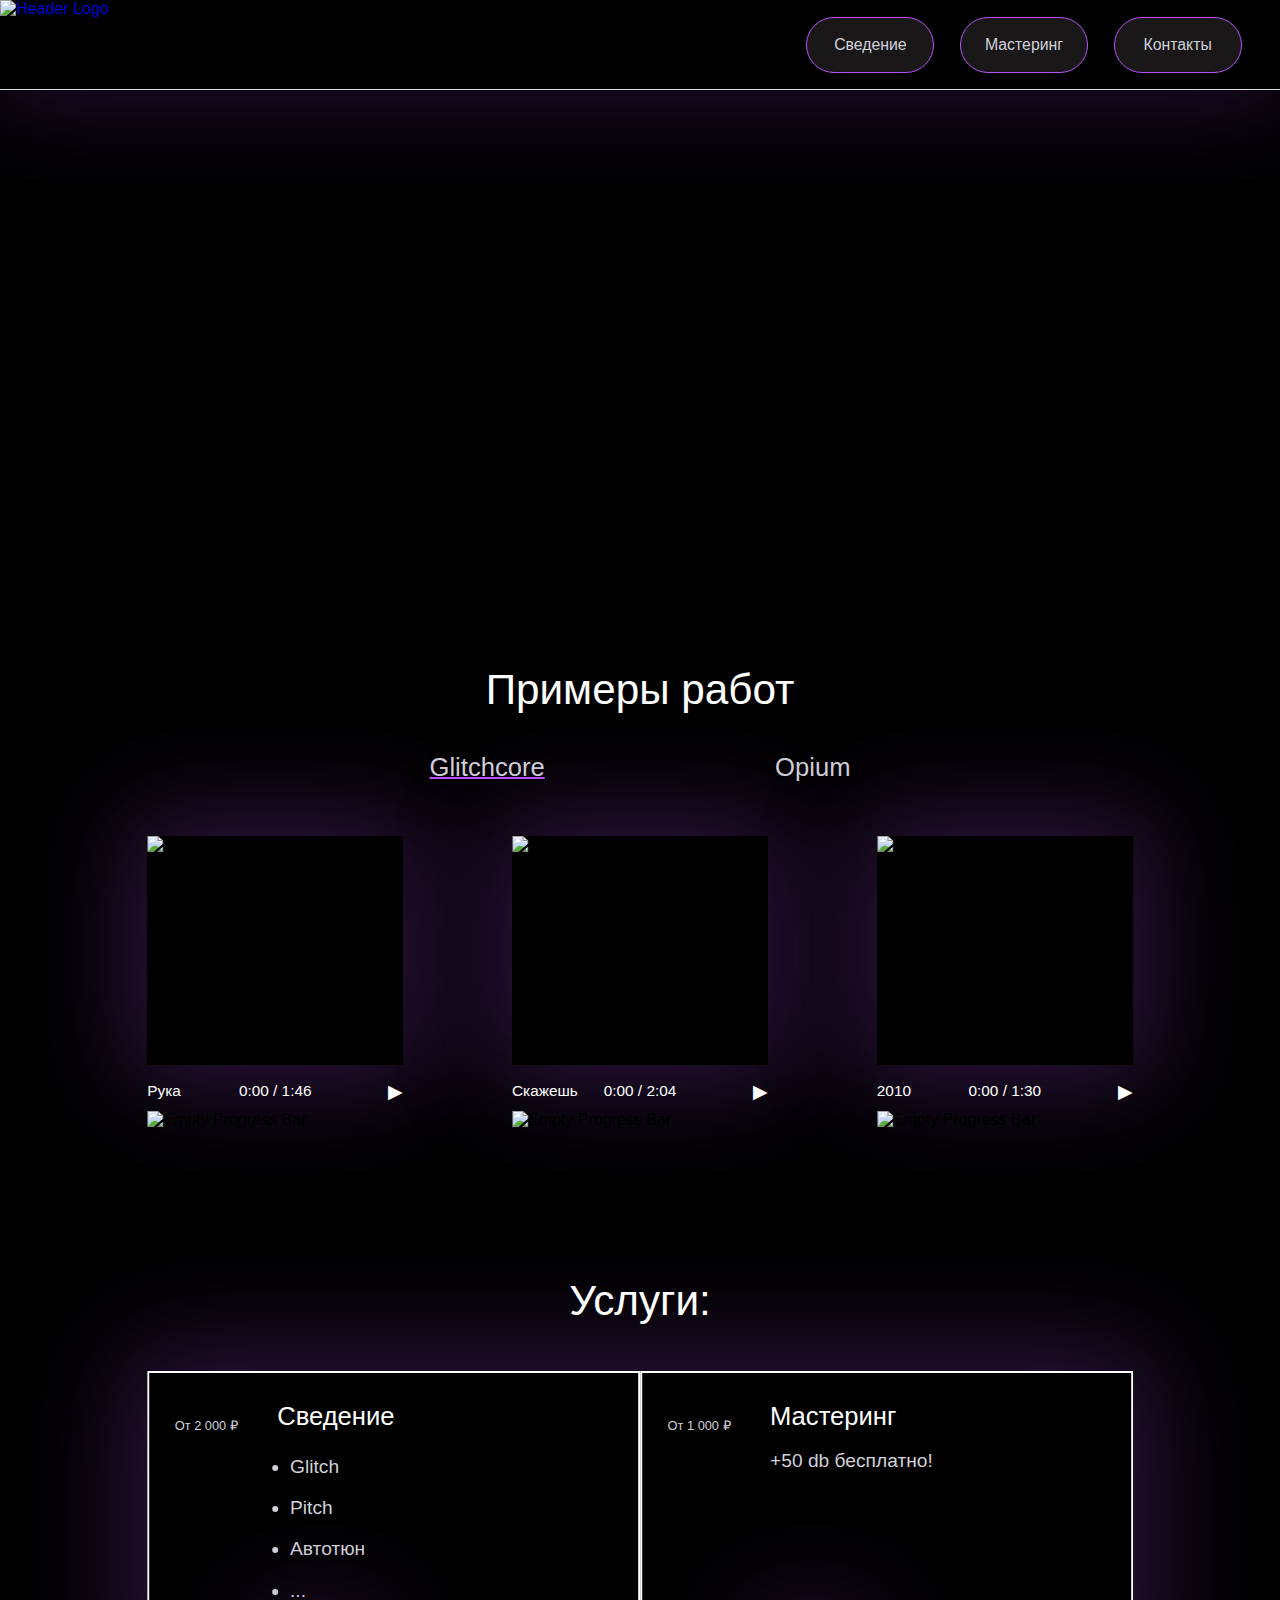
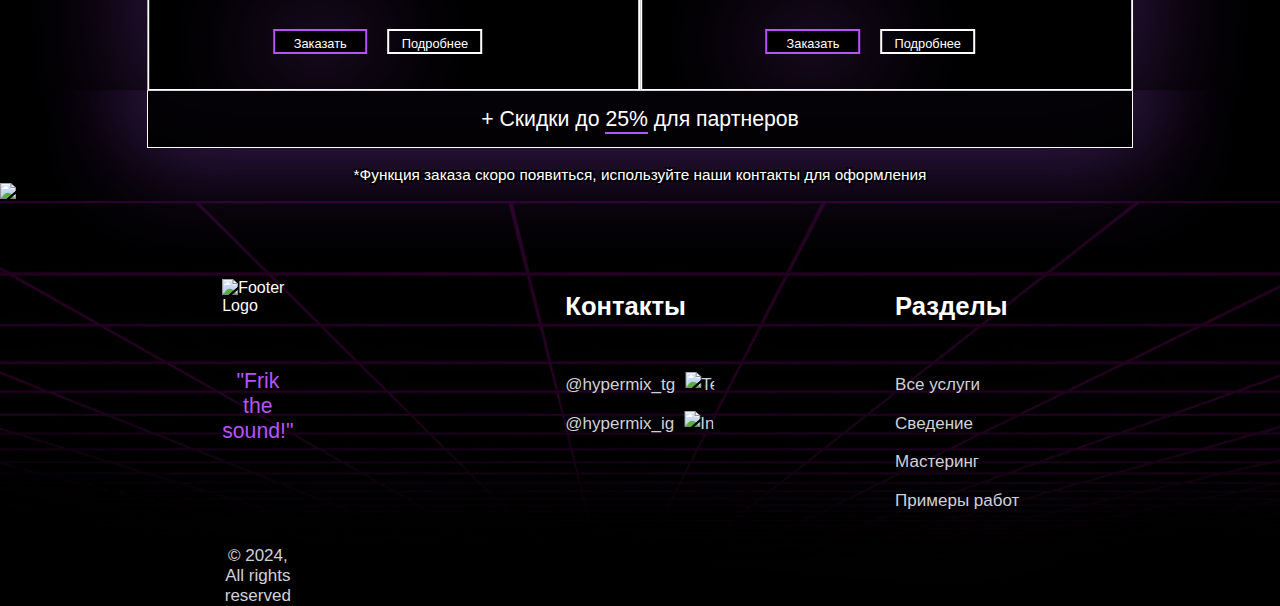
==== commit 21848ae1: "Minus footer email" ====
--- a/хостим 2/index.html
+++ b/хостим 2/index.html
@@ -429,7 +429,7 @@
         <div class="footer-contacts" >
             <h3 class="footer-title">Контакты</h3>
             <div class="footer-links">
-                <a >hypermix-studio@yandex.ru</a>
+                
                 <a href="https://t.me/hypermix" class="telegram-link">
                     @hypermix_tg
                     <img src="../web/images/telegram_icon.png" alt="Telegram" class="social-icon">
